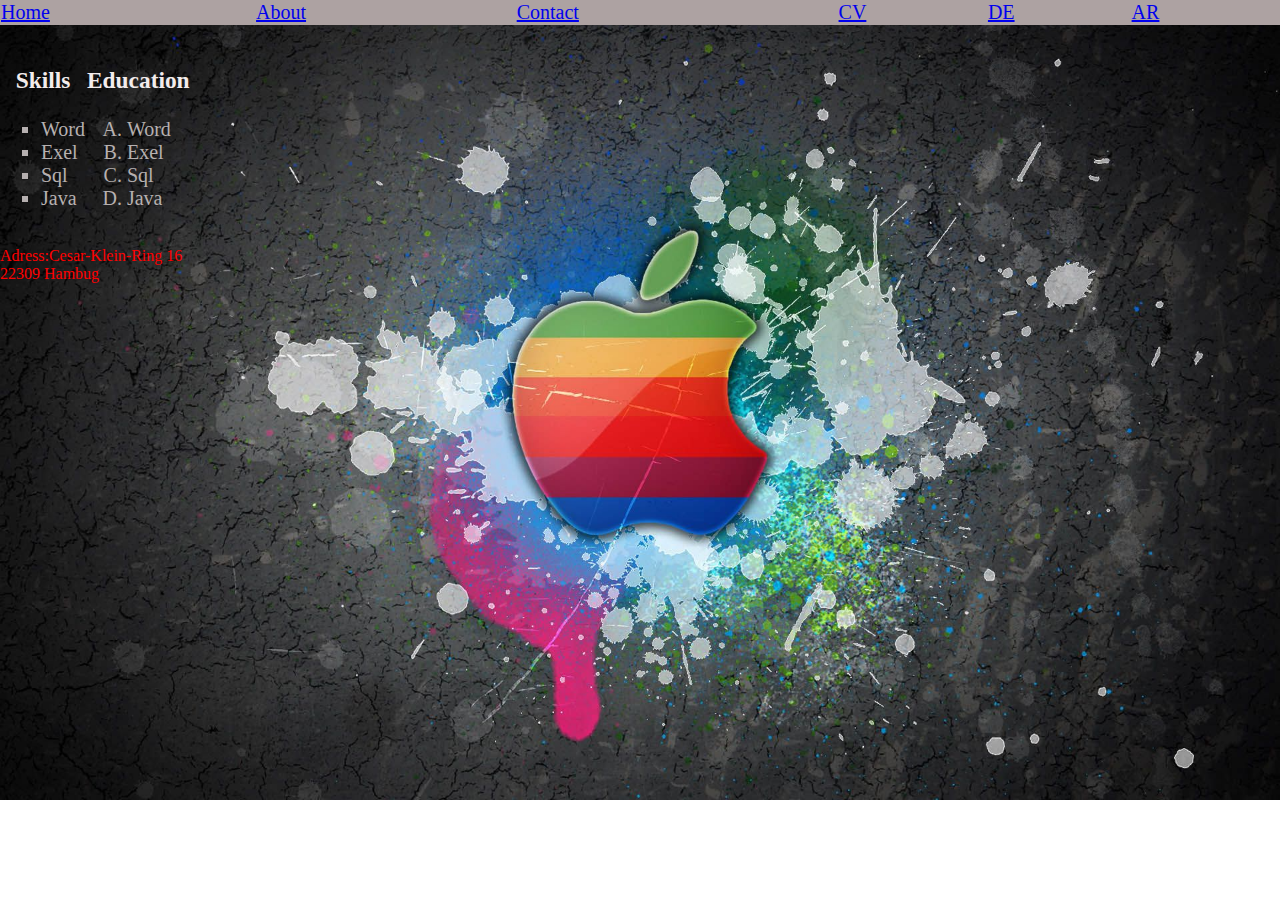
==== index.html @ 325fade3 "ver1" ====
<!DOCTYPE html>
<html>
<head>
    <meta charset="utf-8" />
    <meta http-equiv="X-UA-Compatible" content="IE=edge">
    <title>Home Page</title>
    <meta name="viewport" content="width=device-width, initial-scale=1">
    <link rel="stylesheet" type="text/css" media="screen" href="./Style.css" />
    <script src="main.js"></script>
</head>
<body class="clas">
    <div class="clas1">
  <table class="clas1">
      <tr>
        <td>
            <a href="index.html">Home</a>
        </td>
        <td>
            <a href="About.html">About</a> 
        </td>
        <td>
            <a href="Contact.html">Contact</a>   
        </td>
        <td>
            <a href="Cv.html">CV</a>   
        </td>
        <td>
            <a href="index.html">DE</a>    
        </td>
        <td>
            <a href="index.html">AR</a>    
        </td>
      </tr>
  </table> </div> <br>
  <div align="left">
      <table class="clas2">
          <tr>
            <td class="clas2">
                <h3 align="center">Skills </h3> 
                <ul style="list-style: square">
                    <li style="color:rgb(182, 176, 176)">Word</li>
                    <li style="color:rgb(182, 176, 176)">Exel</li>
                    <li style="color:rgb(182, 176, 176)">Sql</li>
                    <li style="color:rgb(182, 176, 176)">Java</li>
                </ul>
            </td>
            <td class="clas2">
                <h3 align="center">Education </h3> 
                <ol type="A">
                      <li style="color:rgb(182, 176, 176)">Word</li>
                      <li style="color:rgb(182, 176, 176)">Exel</li>
                      <li style="color:rgb(182, 176, 176)">Sql</li>
                      <li style="color:rgb(182, 176, 176)">Java</li>
                </ol>
             </td>
            </tr>
      </table>
  </div>
  <p style="color: red" align="down">
      Adress:Cesar-Klein-Ring 16
      <br>
         22309 Hambug
  </p>
  

</body>
</html>
---- Style.css ----
.clas1{color: white;font-size: 20px;border-collapse: collapse;width: 100%; background-color: rgb(173, 162, 162);height: 100%;
}
.clas2{color: rgb(243, 236, 236);font-size: 20px;border-collapse: collapse;
}
.clas3{color: black;font-size: 20px;border-collapse: collapse
}
.clas{background-image: url(d.jpg);background-repeat: no-repeat;margin: 0px;background-size: 100%;
}
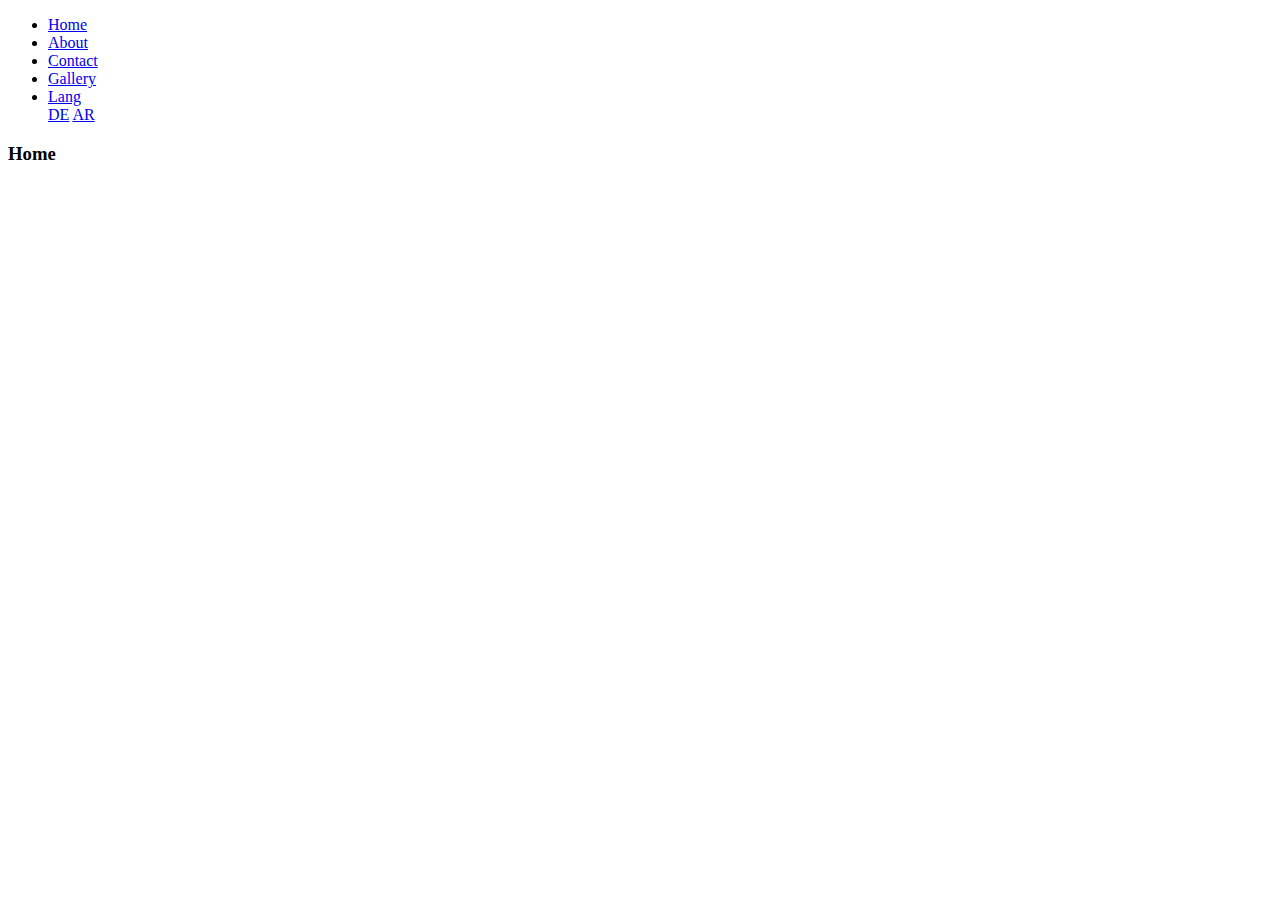
==== commit fc36d83e: "change" ====
--- a/index.html
+++ b/index.html
@@ -1,67 +1,66 @@
 <!DOCTYPE html>
 <html>
+
 <head>
     <meta charset="utf-8" />
     <meta http-equiv="X-UA-Compatible" content="IE=edge">
-    <title>Home Page</title>
+    <title>Welcom 2 MY Page</title>
     <meta name="viewport" content="width=device-width, initial-scale=1">
-    <link rel="stylesheet" type="text/css" media="screen" href="./Style.css" />
-    <script src="main.js"></script>
+    <link rel="stylesheet" type="text/css" media="screen" href="./css/style.css" />
+    <script src="./javascript/java.js"></script>
 </head>
-<body class="clas">
-    <div class="clas1">
-  <table class="clas1">
-      <tr>
-        <td>
-            <a href="index.html">Home</a>
-        </td>
-        <td>
-            <a href="About.html">About</a> 
-        </td>
-        <td>
-            <a href="Contact.html">Contact</a>   
-        </td>
-        <td>
-            <a href="Cv.html">CV</a>   
-        </td>
-        <td>
-            <a href="index.html">DE</a>    
-        </td>
-        <td>
-            <a href="index.html">AR</a>    
-        </td>
-      </tr>
-  </table> </div> <br>
-  <div align="left">
-      <table class="clas2">
-          <tr>
-            <td class="clas2">
-                <h3 align="center">Skills </h3> 
-                <ul style="list-style: square">
-                    <li style="color:rgb(182, 176, 176)">Word</li>
-                    <li style="color:rgb(182, 176, 176)">Exel</li>
-                    <li style="color:rgb(182, 176, 176)">Sql</li>
-                    <li style="color:rgb(182, 176, 176)">Java</li>
-                </ul>
-            </td>
-            <td class="clas2">
-                <h3 align="center">Education </h3> 
-                <ol type="A">
-                      <li style="color:rgb(182, 176, 176)">Word</li>
-                      <li style="color:rgb(182, 176, 176)">Exel</li>
-                      <li style="color:rgb(182, 176, 176)">Sql</li>
-                      <li style="color:rgb(182, 176, 176)">Java</li>
-                </ol>
-             </td>
-            </tr>
-      </table>
-  </div>
-  <p style="color: red" align="down">
-      Adress:Cesar-Klein-Ring 16
-      <br>
-         22309 Hambug
-  </p>
-  
+
+<body class="body">
+    <div class="listDiv">
+        <ul class="listUl">
+            <li class="active">
+                <a href="#" onclick="homeClick(this)">Home</a>
+            </li>
+            <li>
+                <a href="#" onclick="aboutClick(this)">About</a>
+            </li>
+            <li>
+                <a href="#" onclick="contactClick(this)">Contact</a>
+            </li>
+            <li>
+                <a href="#" onclick="galleryClick(this)">Gallery</a>
+            </li>
+            <li class="dropdown"><a href="#">Lang</a>
+                <div class="dropdown-content">
+                    <a href="./DE/index3.html">DE</a>
+                    <a href="./AR/index2.html">AR</a>
+                </div>
+            </li>
+        </ul>
+    </div>
+    <div id="homeDiv">
+        <h3>Home</h3>
+    </div>
+    <div id="aboutDiv" style="display: none;">
+        <h3>about</h3>
+    </div>
+    <div id="contactDiv" style="display: none;">
+        <div class="divImg">
+            <img src="./img/aj.JPG" alt="" >
+        </div>
+        <div class="icon">
+         <a href="https://www.facebook.com/abood.jamad" target="_blank">
+        <img src="./img/facebook.png" ></a>
+        <a href="https://www.instagram.com/3boodjammad/" target="_blank">
+        <img src="./img/inst.png" ></a>
+        <a href="https://www.instagram.com/3boodjammad/" target="_blank">
+        <img src="./img/email.png" ></a>
+        </div>
+        <div class="describe">
+        <pre>mein name ist abdullah ich komme aus syrien ich bin 29 jahre alt ,in meinem heimatland habe IT studiert</pre></div>
+    </div>
+    <div id="galleryDiv" style="display: none;">
+        <a href="#"onclick="fotos()" class="Deir-azzor" >Deir-Azzor</a><br>
+        <div class="randomImg">
+            <img id="slideImg" src="./img/Deir-Azzor/1.jpg" alt="">
+        </div>
+    </div>
 
 </body>
+
 </html>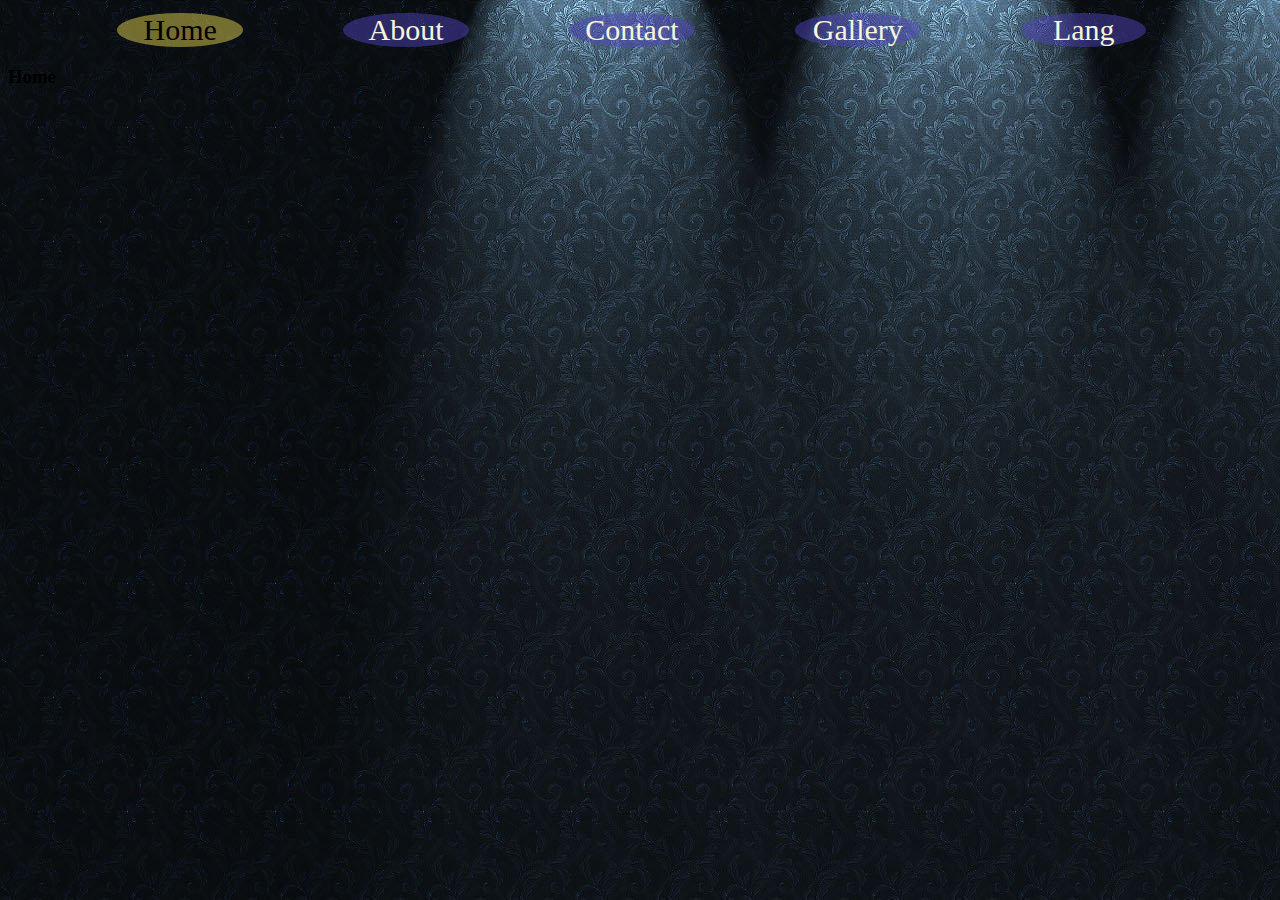
==== commit 03b60dcb: "last update" ====
--- a/index.html
+++ b/index.html
@@ -27,8 +27,8 @@
             </li>
             <li class="dropdown"><a href="#">Lang</a>
                 <div class="dropdown-content">
-                    <a href="./DE/index3.html">DE</a>
-                    <a href="./AR/index2.html">AR</a>
+                    <a href="./de/index3.html">DE</a>
+                    <a href="./ar/index2.html">AR</a>
                 </div>
             </li>
         </ul>
@@ -57,7 +57,7 @@
     <div id="galleryDiv" style="display: none;">
         <a href="#"onclick="fotos()" class="Deir-azzor" >Deir-Azzor</a><br>
         <div class="randomImg">
-            <img id="slideImg" src="./img/Deir-Azzor/1.jpg" alt="">
+            <img id="slideImg" src="./img/deir-Azzor/1.jpg" alt="">
         </div>
     </div>
 
--- a/css/style.css
+++ b/css/style.css
@@ -0,0 +1,86 @@
+*{
+    background-origin:content-box ;
+}
+.body{
+    background-image: url("../img/hom_page.jpg");
+    background-size: auto;
+    position: relative;
+}
+.listDiv{
+    margin-top: 0px;
+    margin-left: 9px; 
+}
+
+.listUl{
+   list-style-type: none;
+   overflow: hidden;
+   margin: 0px;
+   padding: 0px;  
+}
+.active>a{
+    background-color: rgba(221, 207, 79, 0.5) !important;
+    color: black !important;}
+.listUl>li{
+    float: left;
+    width:10%;
+    margin-top: 5px;
+    margin-left: 8%;
+}
+.listUl>li>a{
+    text-decoration: none;
+    color: beige;
+    border-radius: 50%;
+    background-color: rgba(79, 67, 187, 0.493);
+    font-size: 30px;
+    display: block;
+    text-align: center;
+    font-family: cursive;
+    }
+.listUl>li>a:hover{
+    background-color: rgba(245, 245, 220, 0.548);
+    color: black;
+}
+.dropdown-content{
+    display: none;
+    position: absolute;
+    min-width: 10%;
+}
+.dropdown-content>a{
+    text-decoration: none;
+    display: block;
+    padding-bottom: 10px;
+    text-align: center;
+    border-radius: 50%;
+    background-color: rgba(79, 67, 187, 0.623); 
+    color: beige;
+    font-family: cursive;
+}
+.dropdown-content>a:hover{
+    background-color: rgba(245, 245, 220, 0.575);
+    color: black;   
+}
+.dropdown:hover>.dropdown-content{
+    display: block;
+}
+.icon{
+    width: 100px;height: 100px;float: left;margin-top: 10%;
+}
+.icon>a>img{
+    width: 50px;margin-left: 250%;overflow: hidden;margin-top: 50%;
+}
+
+.divImg>img{
+    width: 350px;margin-left: 30px;margin-top: 5%;height: 500px;float: left;
+    border-radius: 8%;
+}
+.describe{
+    width: 200px;height: 200px;float: right;margin-right: 25%;font-size: 20px;font-family: Cambria, Cochin, Georgia, Times, 'Times New Roman', serif;color: red;
+}
+.randomImg>img{
+    width: 400px;height: 400px;border-radius: 5%;margin-left: 20%;margin-top: 10%;
+}
+ .Deir-azzor{ 
+   background-color: rgba(187, 169, 67, 0.411); 
+   color: rgb(10, 10, 9);
+   border-bottom-right-radius: 20%;font-size: 40px;font-family: cursive;text-decoration: none; margin-top: 23%;display: block;float: left;
+} 
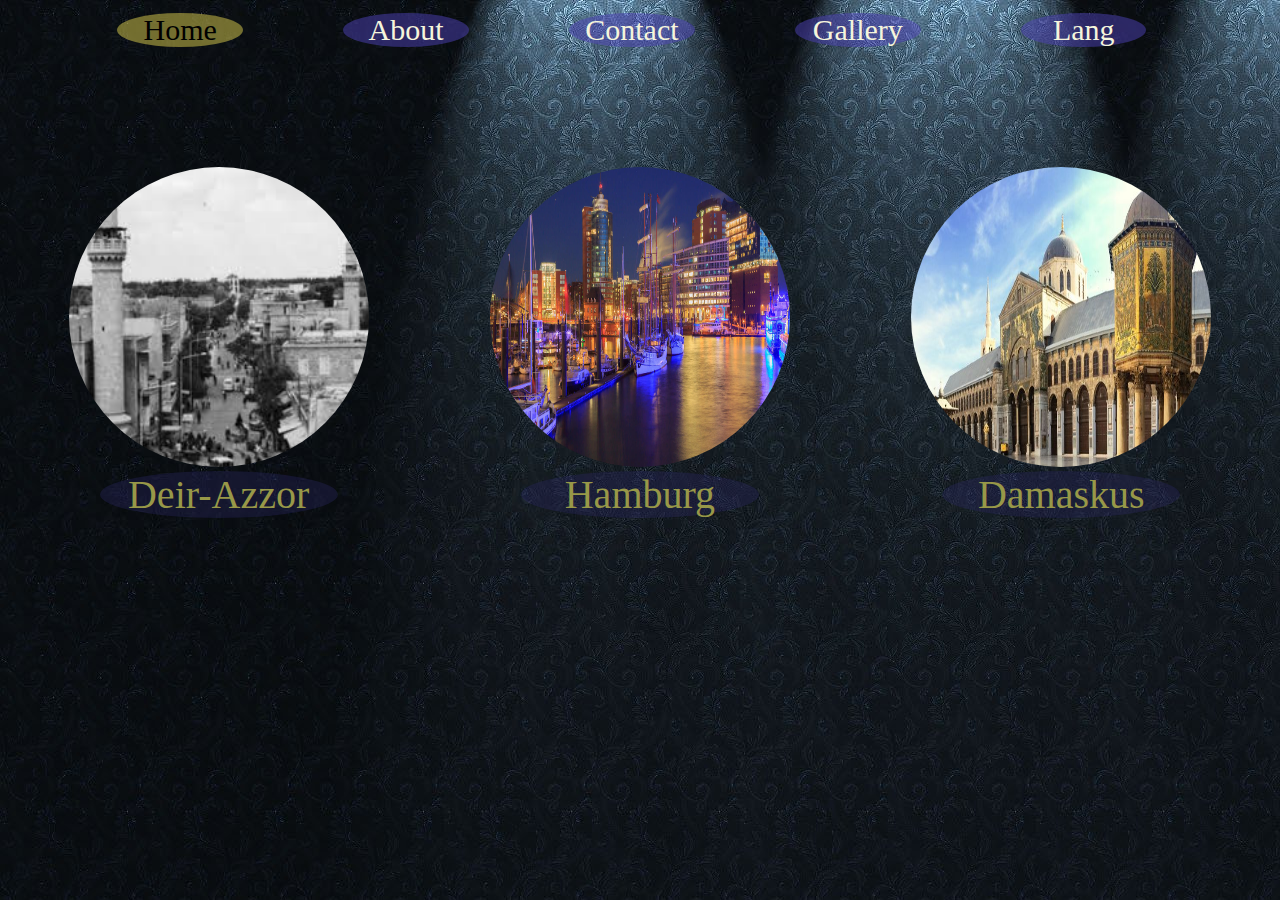
==== commit 551de12a: "last update" ====
--- a/index.html
+++ b/index.html
@@ -12,7 +12,8 @@
 
 <body class="body">
     <div class="listDiv">
-        <ul class="listUl">
+        <a href="#" class="menuButton" onclick="showMenu()">Menu</a>
+        <ul class="listUl" id="mainMenu">
             <li class="active">
                 <a href="#" onclick="homeClick(this)">Home</a>
             </li>
@@ -32,33 +33,160 @@
                 </div>
             </li>
         </ul>
+
     </div>
     <div id="homeDiv">
-        <h3>Home</h3>
+        
+        <div class="deirazzorImg">
+            <img id="slideImg" src="./img/deir-Azzor/1.jpg" alt="">
+            <a href="#" onclick="fotosDr()" >Deir-Azzor</a>
+        </div>
+        
+        <div class="deirazzorImg">
+            <img id="hamburgImg" src="./img/hamburg/1.jpg" alt="">
+            <a href="#" onclick="fotosHm()" >Hamburg</a>
+        </div>
+        
+        <div class="deirazzorImg">
+            <img id="damasImg" src="./img/damaskus/1.jpg" alt="">
+            <a href="#" onclick="fotosDa()" >Damaskus</a>
+        </div>
     </div>
     <div id="aboutDiv" style="display: none;">
-        <h3>about</h3>
+        <div class="divImg">
+            <img src="./img/aj.JPG" alt="">
+        </div>
+        <div class="icon">
+            <ul>
+                <li>
+                    <a href="https://www.facebook.com/abood.jamad" target="_blank">
+                        <img src="./img/facebook.png"></a>
+                </li>
+                <li>
+                    <a href="https://www.instagram.com/3boodjammad/" target="_blank">
+                        <img src="./img/inst.png"></a>
+                </li>
+                <li>
+                    <a href="https://www.instagram.com/3boodjammad/" target="_blank">
+                        <img src="./img/email.png"></a>
+                </li>
+            </ul>
+        </div>
+        <div class="describe">
+            <p>Summry of my profile
+                BA Information Technology,
+                One year Work experience of Consultant-Social and IT-Maintenance-Dealership.
+            </p>
+        </div>
     </div>
     <div id="contactDiv" style="display: none;">
-        <div class="divImg">
-            <img src="./img/aj.JPG" alt="" >
+        <div class="tableDiv">
+            <table>
+                <tr>
+                    <td>
+                        First Name:
+                        <br>
+                        <input type="text" placeholder="Enter your Name"><br>
+                    </td>
+                    <br>
+                </tr>
+                <tr>
+                    <td>
+                        Last Name:
+                        <br>
+                        <input type="text" placeholder="Enter your Last Name">
+                    </td>
+                    <br>
+                </tr>
+                <tr>
+                    <td>
+                        your Email:
+                        <br>
+                        <input type="text" placeholder="Enter your Email">
+                    </td>
+                    <br>
+                </tr>
+                <tr>
+                    <td>
+                        your comment
+                        <br>
+                        <textarea cols="30" rows="10" placeholder="Enter your comment">
+                        </textarea>
+                    </td>
+                </tr>
+            </table>
+            <a href="index.html" onclick="submit()" id="home">
+                <input type="button" value="Submit">
+            </a>
+            <script>
+               
+            </script>
         </div>
         <div class="icon">
-         <a href="https://www.facebook.com/abood.jamad" target="_blank">
-        <img src="./img/facebook.png" ></a>
-        <a href="https://www.instagram.com/3boodjammad/" target="_blank">
-        <img src="./img/inst.png" ></a>
-        <a href="https://www.instagram.com/3boodjammad/" target="_blank">
-        <img src="./img/email.png" ></a>
+            <ul>
+                <li>
+                    <a href="https://www.facebook.com/abood.jamad" target="_blank">
+                        <img src="./img/facebook.png"></a>
+                </li>
+                <li>
+                    <a href="https://www.instagram.com/3boodjammad/" target="_blank">
+                        <img src="./img/inst.png"></a>
+                </li>
+                <li>
+                    <a href="https://www.instagram.com/3boodjammad/" target="_blank">
+                        <img src="./img/email.png"></a>
+                </li>
+            </ul>
         </div>
         <div class="describe">
-        <pre>mein name ist abdullah ich komme aus syrien ich bin 29 jahre alt ,in meinem heimatland habe IT studiert</pre></div>
+            <p>Summry of my profile
+                BA Information Technology,
+                One year Work experience of Consultant-Social and IT-Maintenance-Dealership.
+            </p>
+        </div>
     </div>
     <div id="galleryDiv" style="display: none;">
-        <a href="#"onclick="fotos()" class="Deir-azzor" >Deir-Azzor</a><br>
-        <div class="randomImg">
-            <img id="slideImg" src="./img/deir-Azzor/1.jpg" alt="">
+        <div class="unit">
+            <a href="./img/gallery/1.png">
+                <img src="./img/gallery/1.png" alt="" width="300px" ;height="300px;"></a>
+            <div class="desc">Inspirational Quotes About Life And Success</div>
         </div>
+        <div class="unit">
+            <a href="./img/gallery/2.jpg">
+                <img src="./img/gallery/2.jpg" alt="" width="300" height="300"></a>
+            <div class="desc">Inspirational Quotes About Life And Success</div>
+        </div>
+        <div class="unit">
+            <a href="./img/gallery/3.png">
+                <img src="./img/gallery/3.png" alt="" width="300" ;height="300"></a>
+            <div class="desc">Inspirational Quotes About Life And Success</div>
+        </div>
+        <div class="unit">
+            <a href="./img/gallery/4.png">
+                <img src="./img/gallery/4.png" alt="" width="300" ;height="300"></a>
+            <div class="desc">Inspirational Quotes About Life And Success</div>
+        </div>
+        <div class="unit">
+            <a href="./img/gallery/5.jpg">
+                <img src="./img/gallery/5.jpg" alt="" width="300" ;height="300"></a>
+            <div class="desc">Inspirational Quotes About Life And Success</div>
+        </div>
+        <div class="unit">
+            <a href="./img/gallery/6.png">
+                <img src="./img/gallery/6.png" alt="" width="300" ;height="300"></a>
+            <div class="desc">Inspirational Quotes About Life And Success</div>
+        </div>
+        <div class="unit">
+            <a href="./img/gallery/7.jpg">
+                <img src="./img/gallery/7.jpg" alt="" width="300" ;height="300"></a>
+            <div class="desc">Inspirational Quotes About Life And Success</div>
+        </div>
+        <div class="unit">
+            <a href="./img/gallery/8.jpg">
+                <img src="./img/gallery/8.jpg" alt="" width="300" ;height="300"></a>
+            <div class="desc">Inspirational Quotes About Life And Success</div>
+        </div>
+
     </div>
 
 </body>
--- a/css/style.css
+++ b/css/style.css
@@ -1,11 +1,14 @@
+
 *{
     background-origin:content-box ;
 }
+
 .body{
     background-image: url("../img/hom_page.jpg");
     background-size: auto;
     position: relative;
 }
+
 .listDiv{
     margin-top: 0px;
     margin-left: 9px; 
@@ -62,25 +65,111 @@
 .dropdown:hover>.dropdown-content{
     display: block;
 }
+
 .icon{
     width: 100px;height: 100px;float: left;margin-top: 10%;
 }
-.icon>a>img{
-    width: 50px;margin-left: 250%;overflow: hidden;margin-top: 50%;
+.icon>ul{list-style-type: none;float: left;}
+.icon>ul>li>a>img{
+    width: 50px;margin-left: 50%;margin-top: 20%;   
 }
 
 .divImg>img{
-    width: 350px;margin-left: 30px;margin-top: 5%;height: 500px;float: left;
+    width: 300px;margin-left: 30px;margin-top: 5%;height: 400px;float: left;
     border-radius: 8%;
 }
 .describe{
-    width: 200px;height: 200px;float: right;margin-right: 25%;font-size: 20px;font-family: Cambria, Cochin, Georgia, Times, 'Times New Roman', serif;color: red;
+    margin-right: 15%;float: right;font-size: 40px;font-family: Cambria, Cochin, Georgia, Times, 'Times New Roman', serif;color: rgba(219, 200, 89, 0.801);
 }
-.randomImg>img{
-    width: 400px;height: 400px;border-radius: 5%;margin-left: 20%;margin-top: 10%;
+.describe>p{display: block; margin-top: 20%;width: 400px;height: 200px;}
+
+
+
+#homeDiv{
+    margin-top: 120px;
 }
- .Deir-azzor{ 
-   background-color: rgba(187, 169, 67, 0.411); 
-   color: rgb(10, 10, 9);
-   border-bottom-right-radius: 20%;font-size: 40px;font-family: cursive;text-decoration: none; margin-top: 23%;display: block;float: left;
+
+
+.deirazzorImg>img{
+    width: 300px;
+    height: 300px;
+    border-radius: 50%;
+    }    
+.deirazzorImg{
+   width: 33.33%;
+   float: left;
+   text-align: center;
+}
+
+.deirazzorImg>a{ 
+    background-color: rgba(44, 40, 100, 0.35);
+    color: rgb(152, 152, 72);
+    font-size: 40px;
+    font-family: cursive;
+    text-decoration: none;
+    margin-top: 4%;
+    display: block;
+    border-radius: 50%;
+    width: 238px;
+    margin: auto;
 } 
+
+ .tableDiv{float:left;width: 33.33%;color: rgb(180, 167, 80);box-sizing: border-box;font-size: 20px
+    ;margin-top: 20px;}
+.video{margin-left: 29%;margin-top: 8%;}
+.menuButton{
+    text-decoration: none;
+    display: none;
+    width: 50px;
+    background-color: brown;
+    text-align: center;
+    border-radius: 50%;
+}
+@media only screen and (max-width:600px){
+    .listUl>li{
+        width: 100%;
+    }
+}
+
+@media only screen and (max-width:600px){
+    .listUl{
+        display: none;
+    }
+.menuButton{
+    display: block;
+}
+}
+.unit{
+    margin: 5px;
+    /* border: 1px solid black; */
+    float: left ;
+    width: 24%;
+    margin-top: 5%;
+    color: rgb(152, 152, 72);
+    
+}
+.unit:hover{
+    /* border: 1px solid red; */
+    box-shadow: 10px 10px 5px gray;
+}
+.unit img{
+    width: 100%;
+    margin: auto;
+    height: 300px;
+}
+.desc{
+    padding:15px;
+    text-align: center;
+  
+}
+
+@media only screen and (max-width:600px){
+    .unit{
+        width: 100%;
+    }
+}
+
+
+
+/* @media only screen and (max-width:600px){ 
+} لكي تتناسب مع الموبايل*/